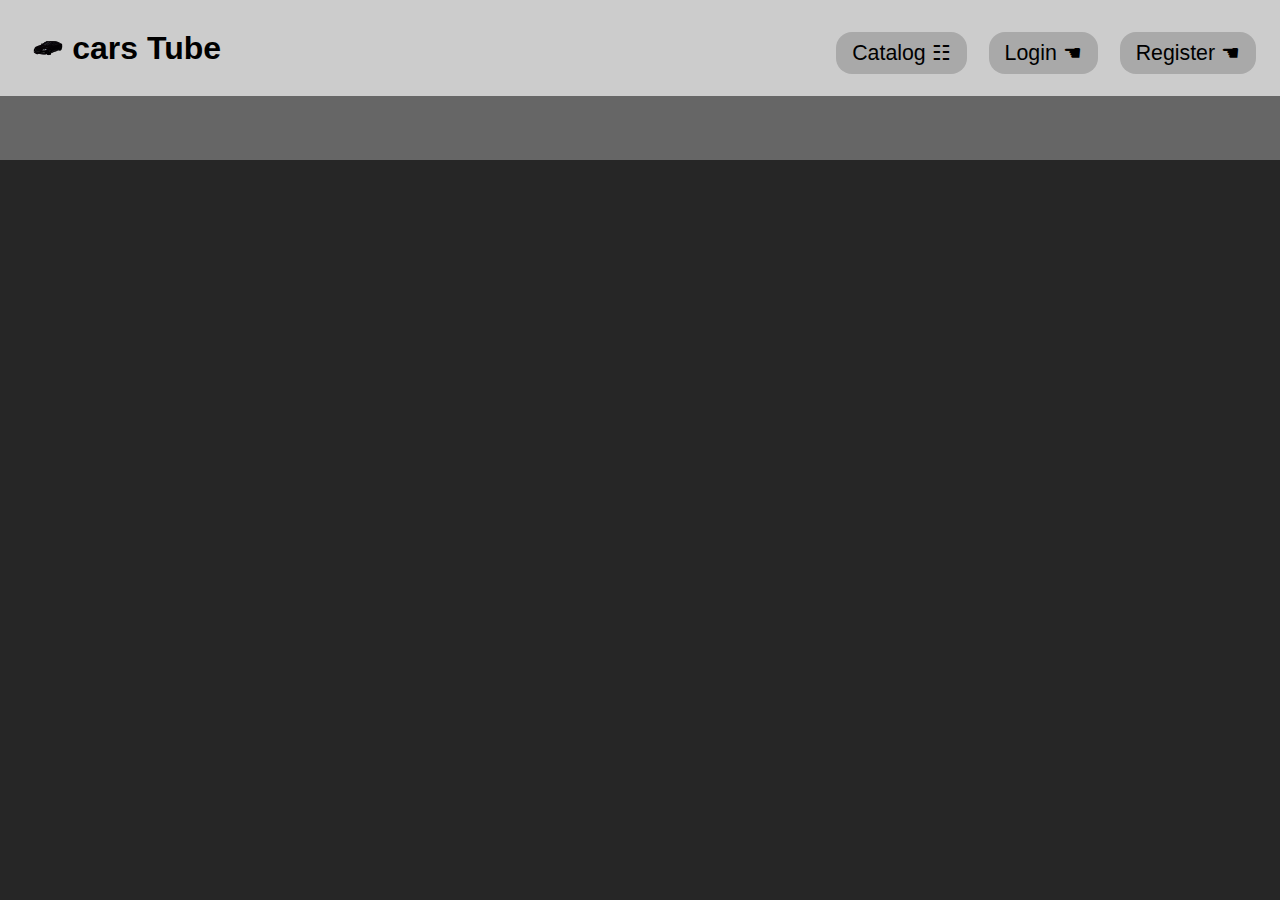
==== index.html @ f90c2ba9 "imporoved like funtionality" ====
<html lang="en">

<head>
    <meta charset="UTF-8">
    <title>carsTube</title>
    <link rel="stylesheet" href="/static/site.css">
    <link rel="stylesheet" href="/static/ad.css">
    <link rel="stylesheet" href="/static/form.css">
    <link rel="stylesheet" href="/static/comments.css">
    <link rel="stylesheet" href="/static/modal.css">
    <link rel="stylesheet" href="/static/spinner.css">
    <script src="/node_modules//soloalert//index.js"></script>
    
    <script src="/src/app.js" type="module"></script>
   

</head>

<body>

    <header>
        <h1><a href="/"><img src="/assets/car.jpg">cars Tube</a></h1>
        <nav>
            <a id="catalogLink" href="/catalog" class="">Catalog &#x2637;</a>
            <div id="user">
                <a id="createLink" href="/create">Create Ad &#x2b;</a>
                <a id="logoutBtn" href="javascript:void(0)">Logout &#x27A6;</a>
            </div>
            <div id="guest">
                <a id="loginLink" href="/login" class="">Login &#9754;</a>
                <a id="registerLink" href="/register" class="">Register &#9754;</a>
            </div>
        </nav>
    </header>

    <main>

    </main>

</body>

</html>
---- static/site.css ----
* {
    font-family: 'Lucida Sans', 'Lucida Sans Regular', 'Lucida Grande', 'Lucida Sans Unicode', Geneva, Verdana, sans-serif;
    font-size: 16pt;
    padding: 0;
    margin: 0;
    box-sizing: border-box;
}

body {
    width: 100%;
    margin: 0 auto 0 auto;
    position: relative;
}

body>header {
    padding: 32px;
    background-color: #cccccc;
    position: relative;
}

h1 {
    font-size: 32px;
    line-height: 32px;
    vertical-align: bottom;
    display: inline;
}

h1 img {
    height: 32px;
    vertical-align: bottom;
    margin-right: 8px;
}

h1 a {
    font-size: 32px;
    text-decoration: none;
    color: black;
}

h1 a:visited {
    color: black;
}

main {
    background-color: #666666;
    padding: 32px;
    z-index: -1;
}

nav {
    display: inline-block;
    position: absolute;
    right: 16px;
    text-align: right;
}

nav div {
    display: inline-block;
}

nav a {
    display: inline-block;
    background-color: darkgrey;
    padding: 8px 16px;
    margin: 0 8px;
    text-decoration: none;
    color: black;
    border-radius: 16px;
}

nav a:visited {
    color: black;
}

nav a:hover {
    background-color: black;
    color: white;
}

a.active {
    background-color: #6c8b47;
    color: white;
}


#views {
    display: none;
}

.hero {
    display: block;
    width: 100%;
    margin: 32px auto 32px auto;
    background-color: #cccccc;
    box-shadow: 8px 8px 8px 0 rgba(0, 0, 0, 0.2), 12px 12px 20px 0 rgba(0, 0, 0, 0.19);
    padding: 32px;
    text-align: center;
}

.section-title {
    display: block;
    width: 100%;
    margin: 32px auto 32px auto;
    background-color: #cccccc;
    box-shadow: 8px 8px 8px 0 rgba(0, 0, 0, 0.2), 12px 12px 20px 0 rgba(0, 0, 0, 0.19);
    padding: 16px 32px;
}

a {
    color: black;
}

a:visited {
    color: black;
}

.pager {
    margin: 0 8px;
}

.actionLink {
    display: inline-block;
    background-color: darkgrey;
    padding: 8px 16px;
    margin: 0 8px;
    text-decoration: none;
    color: black;
}

.actionLink:visited {
    color: black;
}

.actionLink:hover {
    background-color: black;
    color: white;
}

#searchForm {
    padding: 8px 16px;
    text-align: center;
}

#searchForm input[type="text"] {
    position: static;
    text-align: left;
}

#searchForm input[type="submit"] {
    display: inline-block;
}

.background {
    display: flex;
    justify-content: center
}

.backgroundImg {
    width: 100%;
    margin: auto;
    display: block;
}

h2 {
    text-align: center;
}
---- static/ad.css ----
article {
    display: block;
    width: 720px;
    margin: 32px auto 32px auto;
    background-color: #cccccc;
    box-shadow: 8px 8px 8px 0 rgba(0, 0, 0, 0.2), 12px 12px 20px 0 rgba(0, 0, 0, 0.19);
    border-radius: 16px;
}

article h2 {
    padding: 16px;
    padding-left: 32px;
    background-color: darkgrey;
    border-radius: 16px 16px 0 0;
}

.band {
    background-color: white;
    padding: 32px;

}


.band::after {
    content: "";
    clear: both;
    display: table;
}

.thumb {
    width: 200px;
    float: left;
}

.thumb>img {
    max-width: 200px;
    box-shadow: 8px 8px 8px 0 rgba(0, 0, 0, 0.2), 12px 12px 20px 0 rgba(0, 0, 0, 0.19);
  
}

.information {
    float: left;
    margin-left: 32px;
}

.information>div>ul {
    margin-left: 32px;
}

.information>div {
    margin-left: 32px;
    display: inline-block;
}


.information>div>ul>li {
    margin-top: 16px;
}


.description{
    padding: 32px;
}

.description>li {
    margin: 16px 0 16px 32px;
}


.info {
    text-align: center;
}


.preview {
    vertical-align: middle;
}

.preview::after {
    content: "";
    clear: both;
    display: table;
}

.preview:hover {
    background-color: darkgrey;
    cursor: pointer;
    box-shadow: 16px 16px 8px 0 rgba(0, 0, 0, 0.2), 20px 20px 20px 0 rgba(0, 0, 0, 0.19);
}

.title {
    float: left;
    width: 420px;
}

.title h2 {
    background-color: transparent;
}

.small {
    float: left;
    background-color: white;
    width: 300px;
    text-align: center;
    border-radius: 0 16px 16px 0;
}

.small>img {
    max-width: 300px;
    max-height: 142px;
    margin: 16px auto;
    display: block;
    box-shadow: 8px 8px 8px 0 rgba(0, 0, 0, 0.2), 12px 12px 20px 0 rgba(0, 0, 0, 0.19);
}

.controls {
    padding: 13px 32px;
    text-align: right;
}

.controls button {
    padding: 4px 8px;
    cursor: pointer;
    margin: 0 4px;
}

.recent-ads {
    width: 850px;
    margin: auto;
}

.recent-ads::after {
    display: table;
    clear: both;
    content: "";
}

.recent-space {
    float: left;
    display: block;
    width: 50px;
    height: 200px;
}

.recent {
    float: left;
    display: block;
    width: 250px;
    margin: 0;
}

.recent:hover {
    cursor: pointer;
    box-shadow: 16px 16px 8px 0 rgba(0, 0, 0, 0.2), 20px 20px 20px 0 rgba(0, 0, 0, 0.19);
    background-color: darkgrey;
}

.recent-preview {
    background-color: white;
    padding: 16px 0;
    border-radius: 16px 16px 0 0;
}

.recent-preview>img {
    max-width: 200px;
    max-height: 150px;
    margin: 0 auto;
    display: block;
}

.recent-title {
    padding: 8px 16px;
}

.card, .card:visited {
    color: black;
}
---- static/form.css ----
form {
    padding: 32px;
}

label {
    display: block;
    position: relative;
    margin: 16px 0;
    text-align: right;
    padding-right: 520px;
    line-height: 48px;
}

input[type="text"], input[type="password"], .ml textarea {
    position: absolute;
    right: 0px;
    width: 500px;
    padding: 8px;
}

.ml textarea {
    height: 300px;
    resize: none;
}

.ml {
    height: 300px;
}

input[type="submit"] {
    display: block;
    border: none;
    margin: auto;
    background-color: darkgrey;
    padding: 8px 16px;
    text-decoration: none;
    color: black;
}

input[type="submit"]:hover {
    background-color: black;
    color: white;
    cursor: pointer;
}

.redirect {
    text-align: center;
}



.radio-group {
    display: inline-block;
    border-radius: 10px;
    overflow: hidden;
}

.radio-group>label {
  display: inline-block;
  cursor: pointer;
  padding: 5px 20px;
}


input[type=radio] {
    position: absolute;
    visibility: hidden;
    display: none;
}

input[type=radio]:checked + label{
    background: white;
    border-radius: 16px;
}

@import url('https://fonts.googleapis.com/css?family=Roboto');
---- static/modal.css ----
#overlay {
    position: fixed;
    top: 0;
    left: 0;
    right: 0;
    bottom: 0;
    background-color: rgba(255, 255, 255, 0.5); 
}

#modal {
    background-color: #cccccc;
    width: 600px;
    margin: auto;
    margin-top: 15vh;
    border-radius: 16px;
    padding: 16px 32px;
    text-align: center;
    box-shadow: 0 0 8px 8px rgba(0, 0, 0, 0.2), 12px 12px 20px 0 rgba(0, 0, 0, 0.19);
    
}

#modal p {
    margin: 32px;
}

#modal button {
    border: none;
    margin: 16px;
    background-color: darkgrey;
    padding: 8px 16px;
    color: black;
}

#modal button:hover {
    background-color: black;
    color: white;
    cursor: pointer;
}
---- static/spinner.css ----
body
{
  margin:0;
  padding:0;
  background:#262626;
}
.ring
{
  position:absolute;
  top: 200%;
  left:50%;
  transform:translate(-50%,-50%);
  width:150px;
  height:150px;
  background:transparent;
  border:3px solid #3c3c3c;
  border-radius:50%;
  text-align:center;
  line-height:150px;
  font-family:sans-serif;
  font-size:20px;
  color: black;
  letter-spacing:4px;
  text-transform:uppercase;
  text-shadow:0 0 10px #31312f;
  box-shadow:0 0 20px rgba(0,0,0,.5);
}
.ring:before
{
  content:'';
  position:absolute;
  top:-3px;
  left:-3px;
  width:100%;
  height:100%;
  border:3px solid transparent;
  border-top:3px solid #83827b;
  border-right:3px solid #83827b;
  border-radius:50%;
  animation:animateC 2s linear infinite;
}
.spinner
{
  display:block;
  position:absolute;
  top:calc(50% - 2px);
  left:50%;
  width:50%;
  height:4px;
  background:transparent;
  transform-origin:left;
  animation:animate 2s linear infinite;
}
.spinner:before
{
  content:'';
  position:absolute;
  width:16px;
  height:16px;
  border-radius:50%;
  background:#70706e;
  top:-6px;
  right:-8px;
  box-shadow:0 0 20px #96958c;
}
@keyframes animateC
{
  0%
  {
    transform:rotate(0deg);
  }
  100%
  {
    transform:rotate(360deg);
  }
}
@keyframes animate
{
  0%
  {
    transform:rotate(45deg);
  }
  100%
  {
    transform:rotate(405deg);
  }
}
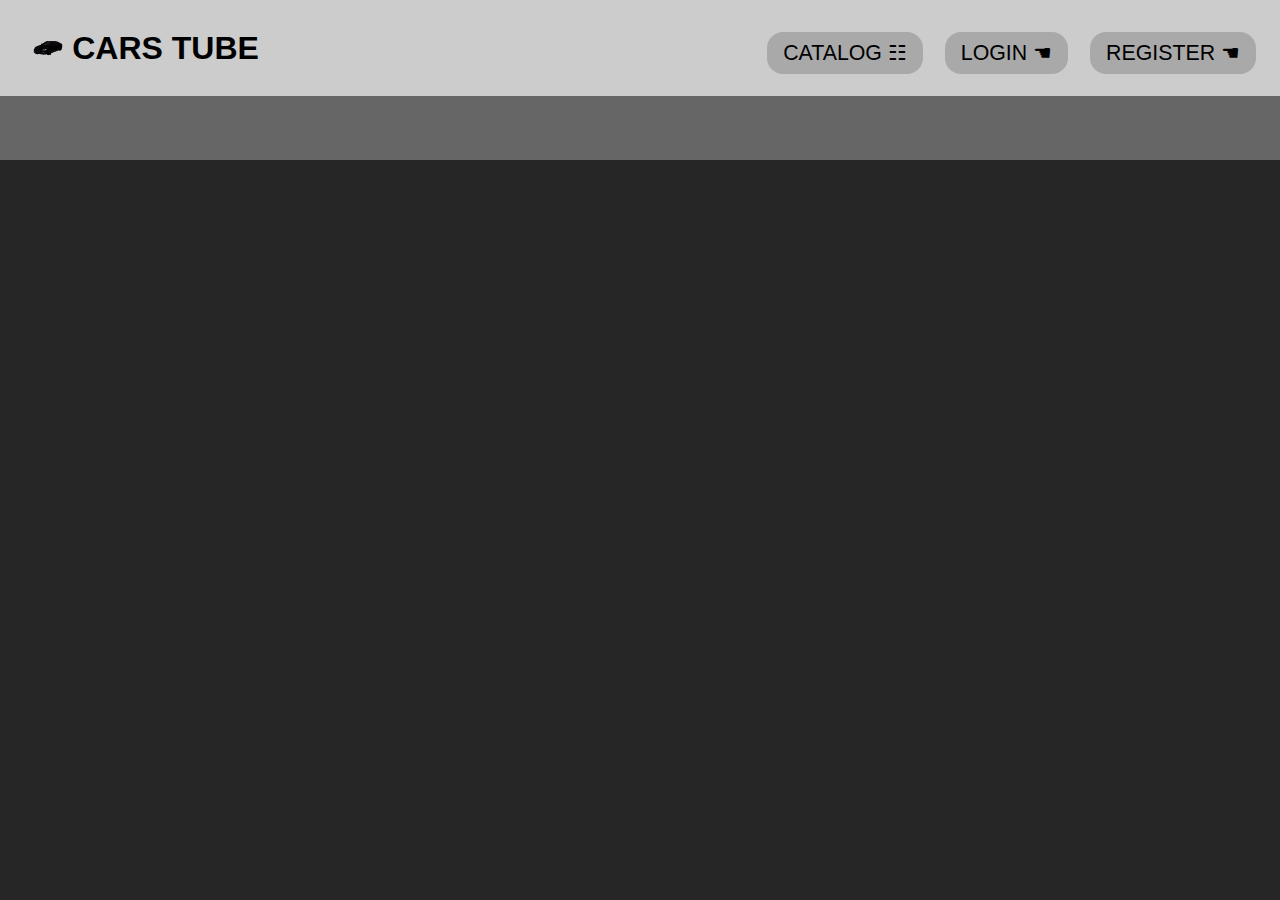
==== commit 476b5977: "implemented filter ads" ====
--- a/index.html
+++ b/index.html
@@ -6,7 +6,6 @@
     <link rel="stylesheet" href="/static/site.css">
     <link rel="stylesheet" href="/static/ad.css">
     <link rel="stylesheet" href="/static/form.css">
-    <link rel="stylesheet" href="/static/comments.css">
     <link rel="stylesheet" href="/static/modal.css">
     <link rel="stylesheet" href="/static/spinner.css">
     <script src="/node_modules//soloalert//index.js"></script>
@@ -19,16 +18,17 @@
 <body>
 
     <header>
-        <h1><a href="/"><img src="/assets/car.jpg">cars Tube</a></h1>
+        <h1><a href="/"><img src="/assets/car.jpg">CARS TUBE</a></h1>
         <nav>
-            <a id="catalogLink" href="/catalog" class="">Catalog &#x2637;</a>
+            <a id="catalogLink" href="/catalog" class="">CATALOG &#x2637;</a>
             <div id="user">
-                <a id="createLink" href="/create">Create Ad &#x2b;</a>
-                <a id="logoutBtn" href="javascript:void(0)">Logout &#x27A6;</a>
+                <a id="createLink" href="/profile">PROFILE &#128100;</a>
+                <a id="createLink" href="/create">CREATE AD &#x2b;</a>
+                <a id="logoutBtn" href="javascript:void(0)">LOGOUT &#x27A6;</a>
             </div>
             <div id="guest">
-                <a id="loginLink" href="/login" class="">Login &#9754;</a>
-                <a id="registerLink" href="/register" class="">Register &#9754;</a>
+                <a id="loginLink" href="/login" class="">LOGIN &#9754;</a>
+                <a id="registerLink" href="/register" class="">REGISTER &#9754;</a>
             </div>
         </nav>
     </header>
--- a/static/site.css
+++ b/static/site.css
@@ -163,4 +163,16 @@
 
 h2 {
     text-align: center;
+}
+
+.hero>span{
+    display: block;
+    text-align: left;
+    font-size: larger;
+    padding-top: 8px;
+}
+
+.filters {
+    display: none;
+    margin-top: 16px;
 }--- a/static/ad.css
+++ b/static/ad.css
@@ -62,9 +62,6 @@
     padding: 32px;
 }
 
-.description>li {
-    margin: 16px 0 16px 32px;
-}
 
 
 .info {
@@ -176,4 +173,3 @@
     color: black;
 }
 
-
--- a/static/form.css
+++ b/static/form.css
@@ -74,3 +74,4 @@
 }
 
 @import url('https://fonts.googleapis.com/css?family=Roboto');
+
--- a/static/modal.css
+++ b/static/modal.css
@@ -35,4 +35,10 @@
     background-color: black;
     color: white;
     cursor: pointer;
+}
+
+.modalChoices .actionLink {
+    display: block;
+    width: 500px;
+    
 }